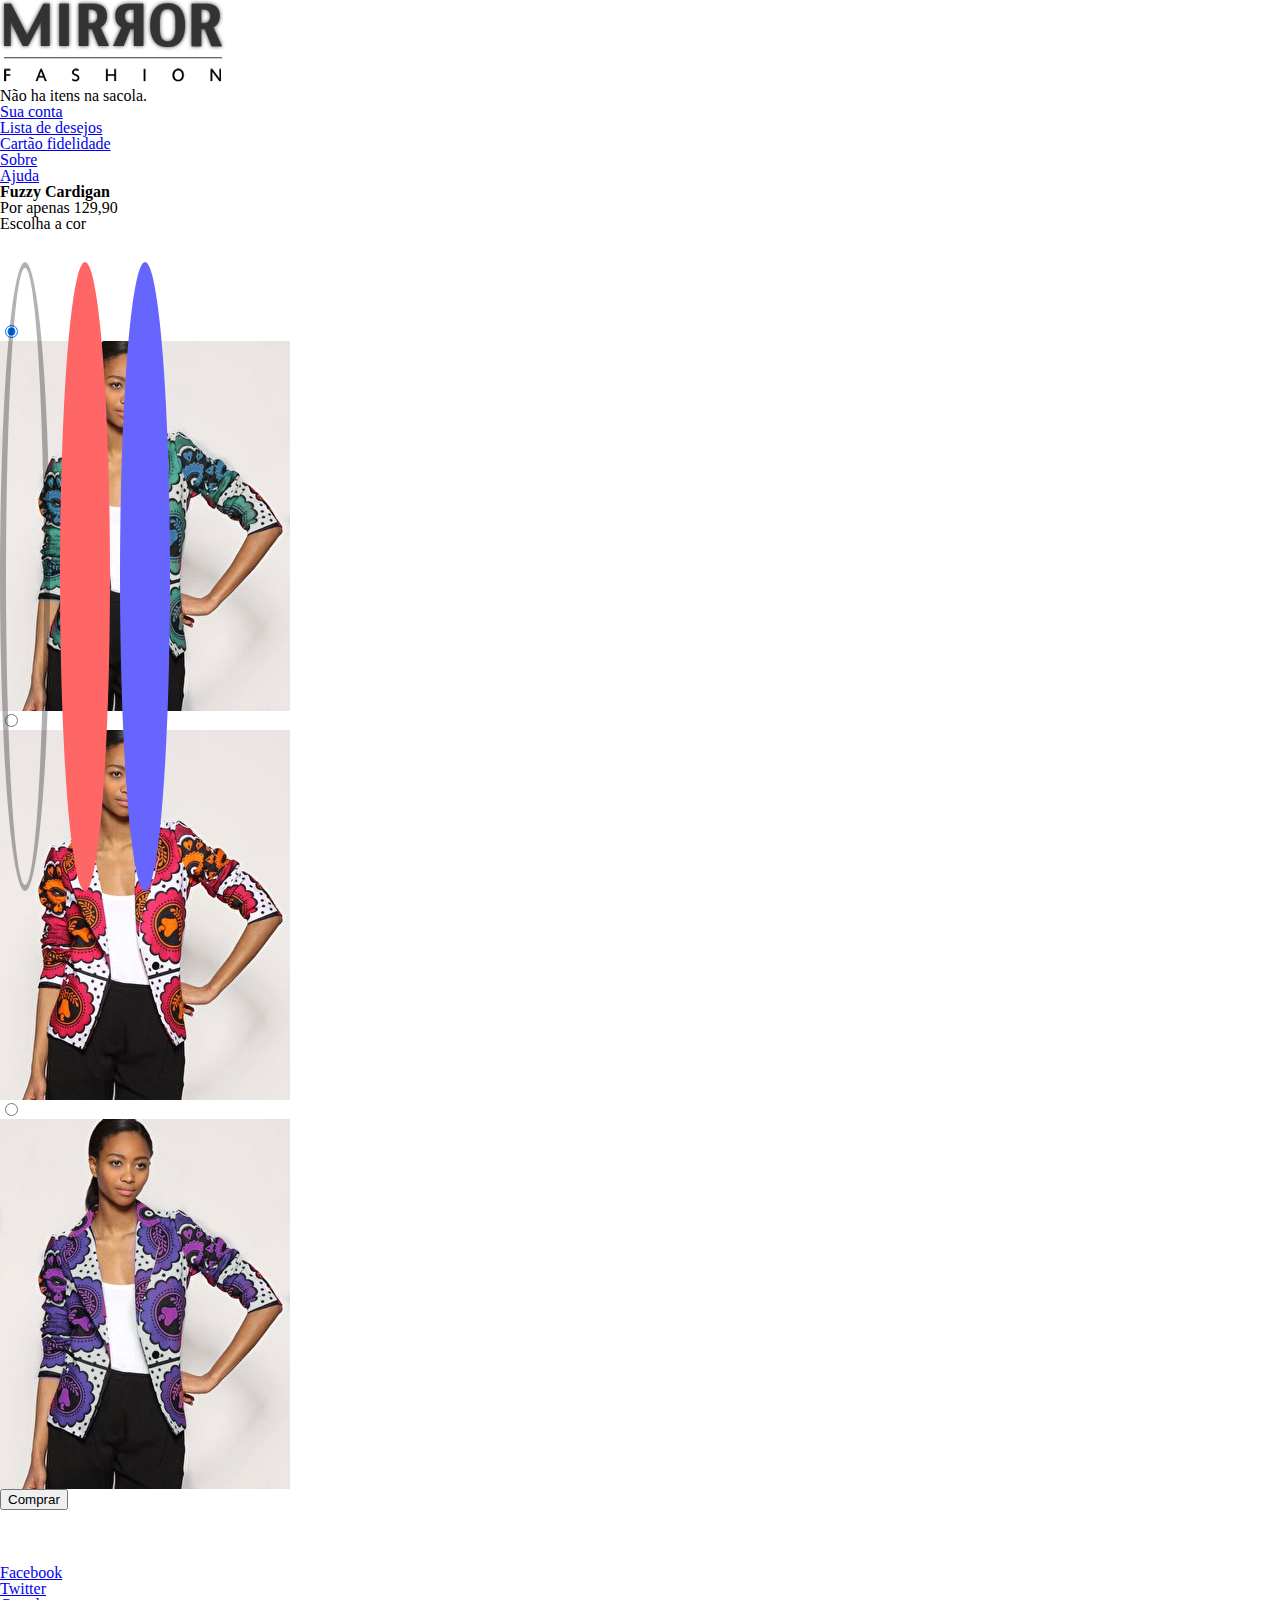
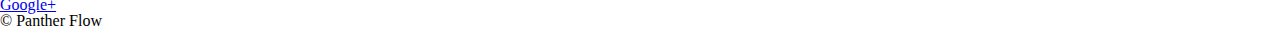
==== PRODUTO.html @ 2a35d6a2 "Arquivos organizados" ====
﻿<!DOCTYPE html>
<html lang="pt-br">
<head>
<meta charset="utf-8">
<meta name="viewport" content="width=device-width">
<title> Panther Flow </title>
<link rel="stylesheet" href="css/reset.css">
<link rel="stylesheet" href="css/stilos.css">
<link rel="stylesheet" href="css/produto.css">
</head>
<body>
<header class="container">
<h1> 
<img src="img/logo.png" alt="logo da Panther Flow">
</h1>
<P class="sacola">
Não ha itens na sacola.
</p>
<nav class="menu-opcoes">
<ul>
<li><a href="#"> Sua conta </a></li>
<li><a href="#"> Lista de desejos </a></li>
<li><a href="#"> Cartão fidelidade </a></li>
<li><a href="sobre.html"> Sobre </a></li>
<li><a href="#"> Ajuda </a></li>
</ul>
</header>
<div class="produto"> 
<h2> Fuzzy Cardigan </h2>
<P> Por apenas 129,90</P>
<form>
<fieldset class="cores">
<legend> Escolha a cor </legend>
<input type="radio" name="Cor" Value="Verde" id="verde" checked>
<label for="Verde">
<img src="img/produtos/foto1-verde.png" alt="Cardigan na cor verde">
</label>
<input type="radio" name="cor" value="rosa" id="rosa">
<label for="rosa">
<img src="img/produtos/foto1-rosa.png" alt="Cardigan na cor rosa">
</label>
<input type="radio" name="cor" value="azul" id="azul">
<label for="azul">
<img src="img/produtos/foto1-azul.png" alt="Cardigan na cor azul">
</label>
</fieldset>
<button class="comprar"> Comprar </button>
</form>
</div>

<footer>
<div class="container">
<img src="img/logo-rodape.png" alt="logo da Panther Flow">
<ul class="social">
<li><a href="http://facebook.com/pantherflow"> Facebook</a><li>
<li><a href="http://twitter.com/pantherflow"> Twitter<a/><li>
<li><a href="http://plus.google.com/pantherflow"> Google+</a></li>
</ul>
&copy; Panther Flow
</div>
</footer>
</body>
</html>
---- css/produto.css ----
.cores label::after {
content: '';
display: block;
border-radius: 50%;
width: 50px;
height: 50%;
}
label[for=verde]::after {
background-color: #33CC66;
}
label[for=rosa]::after {
background-color: #FF6666;
}
label[for=azul]::after {
background-color: #6666FF;
}
.cores input:checked +label::after {
border: 6px solid rgba(0,0,0,0.3);
}
.cores label::after {
box-sizing: border-box;
}
.cores imput[type=radios] {
display: none;
}
.input cores not:(:checked) + label img {
display: none;
}
.cores label::after {
position: absolute;
top: 30px;
}
.cores {
position: relative;
padding-top: 90px;
}
label[for=verde]::after {
left: 0;
}
label[for=rosa]::after {
left: 60px;
}
label[for=azul]::after {
left: 120px;
}
.cores legenda {
position: absolute;
top: 0;
left: 0;
}
.cores label img {
display: block;
max-width: 100%;
}
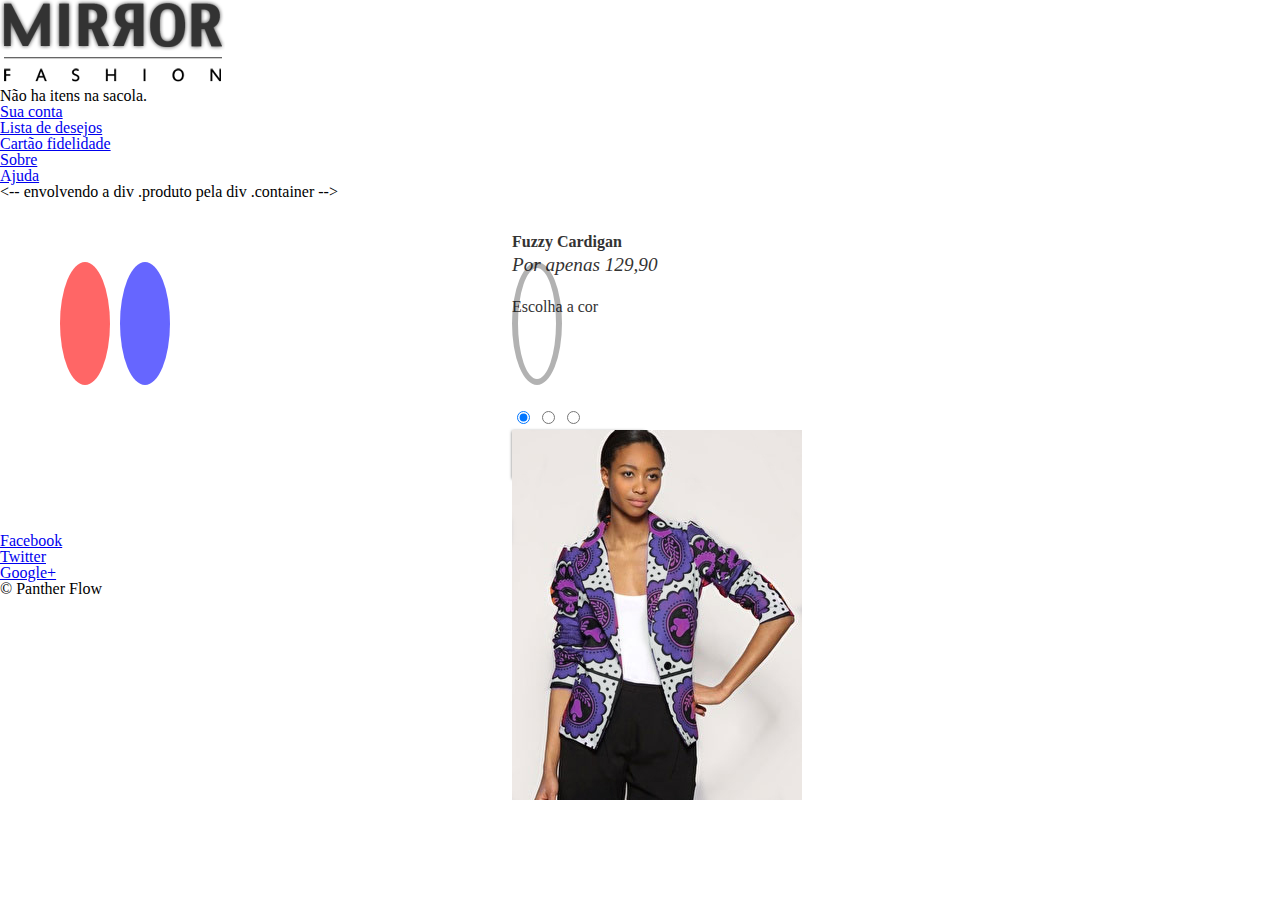
==== commit 0e2ccad7: "Formatação do html" ====
--- a/PRODUTO.html
+++ b/PRODUTO.html
@@ -1,63 +1,70 @@
 ﻿<!DOCTYPE html>
 <html lang="pt-br">
+
 <head>
-<meta charset="utf-8">
-<meta name="viewport" content="width=device-width">
-<title> Panther Flow </title>
-<link rel="stylesheet" href="css/reset.css">
-<link rel="stylesheet" href="css/stilos.css">
-<link rel="stylesheet" href="css/produto.css">
+    <meta charset="utf-8">
+    <meta name="viewport" content="width=device-width">
+    <title> Panther Flow </title>
+    <link rel="stylesheet" href="css/reset.css">
+    <link rel="stylesheet" href="css/stilos.css">
+    <link rel="stylesheet" href="css/produto.css">
 </head>
+
 <body>
-<header class="container">
-<h1> 
-<img src="img/logo.png" alt="logo da Panther Flow">
-</h1>
-<P class="sacola">
-Não ha itens na sacola.
-</p>
-<nav class="menu-opcoes">
-<ul>
-<li><a href="#"> Sua conta </a></li>
-<li><a href="#"> Lista de desejos </a></li>
-<li><a href="#"> Cartão fidelidade </a></li>
-<li><a href="sobre.html"> Sobre </a></li>
-<li><a href="#"> Ajuda </a></li>
-</ul>
-</header>
-<div class="produto"> 
-<h2> Fuzzy Cardigan </h2>
-<P> Por apenas 129,90</P>
-<form>
-<fieldset class="cores">
-<legend> Escolha a cor </legend>
-<input type="radio" name="Cor" Value="Verde" id="verde" checked>
-<label for="Verde">
-<img src="img/produtos/foto1-verde.png" alt="Cardigan na cor verde">
-</label>
-<input type="radio" name="cor" value="rosa" id="rosa">
-<label for="rosa">
-<img src="img/produtos/foto1-rosa.png" alt="Cardigan na cor rosa">
-</label>
-<input type="radio" name="cor" value="azul" id="azul">
-<label for="azul">
-<img src="img/produtos/foto1-azul.png" alt="Cardigan na cor azul">
-</label>
-</fieldset>
-<button class="comprar"> Comprar </button>
-</form>
-</div>
+    <header class="container">
+        <h1>
+            <img src="img/logo.png" alt="logo da Panther Flow">
+        </h1>
+        <P class="sacola">
+            Não ha itens na sacola.
+        </p>
+        <nav class="menu-opcoes">
+            <ul>
+                <li><a href="#"> Sua conta </a></li>
+                <li><a href="#"> Lista de desejos </a></li>
+                <li><a href="#"> Cartão fidelidade </a></li>
+                <li><a href="sobre.html"> Sobre </a></li>
+                <li><a href="#"> Ajuda </a></li>
+            </ul>
+    </header>
+    <div class="container">
+        <-- envolvendo a div .produto pela div .container -->
+            <div class="produto">
+                <h2> Fuzzy Cardigan </h2>
+                <P> Por apenas 129,90</P>
+                <form>
+                    <fieldset class="cores">
+                        <legend> Escolha a cor </legend>
+                        <input type="radio" name="Cor" Value="Verde" id="verde" checked>
+                        <label for="Verde">
+                            <img src="img/produtos/foto1-verde.png" alt="Cardigan na cor verde">
+                        </label>
+                        <input type="radio" name="cor" value="rosa" id="rosa">
+                        <label for="rosa">
+                            <img src="img/produtos/foto1-rosa.png" alt="Cardigan na cor rosa">
+                        </label>
+                        <input type="radio" name="cor" value="azul" id="azul">
+                        <label for="azul">
+                            <img src="img/produtos/foto1-azul.png" alt="Cardigan na cor azul">
+                        </label>
+                    </fieldset>
+                    <button class="comprar"> Comprar </button>
+                </form>
+            </div>
+    </div>
+    <footer>
+        <div class="container">
+            <img src="img/logo-rodape.png" alt="logo da Panther Flow">
+            <ul class="social">
+                <li><a href="http://facebook.com/pantherflow"> Facebook</a>
+                <li>
+                <li><a href="http://twitter.com/pantherflow"> Twitter<a />
+                <li>
+                <li><a href="http://plus.google.com/pantherflow"> Google+</a></li>
+            </ul>
+            &copy; Panther Flow
+        </div>
+    </footer>
+</body>
 
-<footer>
-<div class="container">
-<img src="img/logo-rodape.png" alt="logo da Panther Flow">
-<ul class="social">
-<li><a href="http://facebook.com/pantherflow"> Facebook</a><li>
-<li><a href="http://twitter.com/pantherflow"> Twitter<a/><li>
-<li><a href="http://plus.google.com/pantherflow"> Google+</a></li>
-</ul>
-&copy; Panther Flow
-</div>
-</footer>
-</body>
 </html>--- a/css/produto.css
+++ b/css/produto.css
@@ -1,3 +1,10 @@
+.cores label:hover::after {
+border: 6px solid rgba(0,0,0,0.1);
+}
+.cores label::after {
+border: 6px solid rgba(0,0,0,0);
+transition: 1s;
+}
 .cores label::after {
 content: '';
 display: block;
@@ -52,3 +59,58 @@
 display: block;
 max-width: 100%;
 }
+.produto {
+color: #333;
+line-height: 1.3;
+margin-top: 2em;
+}
+.produto h1 {
+font-size: 1.8em;
+font-weight: bold;
+}
+.produto p {
+font-size: 1.2em;
+font-style: italic;
+margin-bottom: 1em;
+}
+.produto legenda {
+display: block;
+font: bold 0.9em/2.5 Arial;
+text-transform: upercase;
+}
+.comprar {
+background: #91BD3C;
+border: none;
+color: #333;
+font-size: 1.4em;
+text-transform: upercase;
+box-shadow: 0 1px 3px #777;
+display: block;
+padding: 0.5em 1em;
+margin: em 0;
+}
+.cores label::after {
+cursor: pointer;
+}
+@media (min-width: 630px) {
+.produto {
+position: relative;
+padding-left: 40%;
+}
+.cores _
+position: static;
+padding: 0;
+}
+.cores {
+position: static;
+}
+.cores label img {
+position: absolute;
+top: 0
+left: 0;
+}
+.cores label::after {
+position: static:
+float: left;
+}
+}